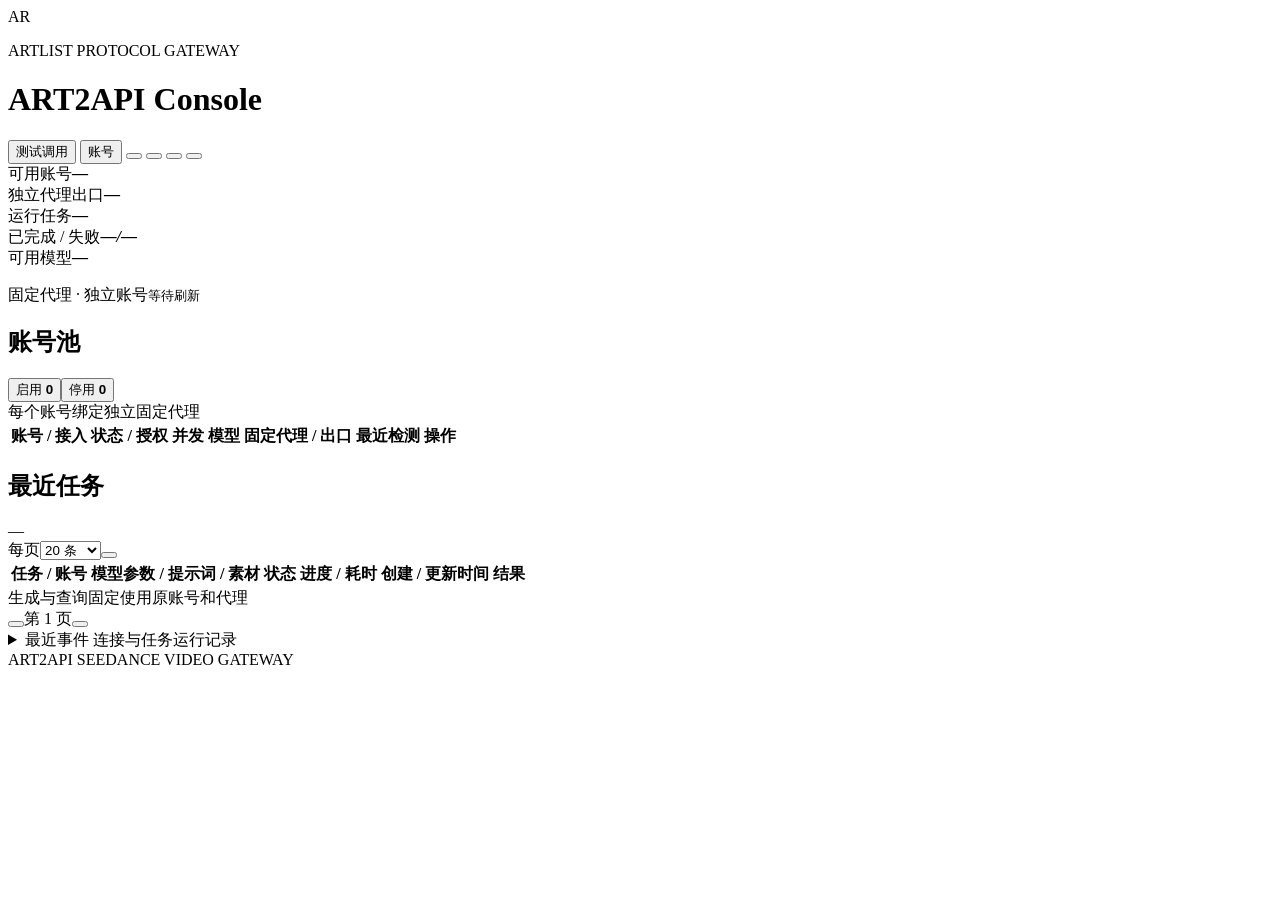
==== app/static/index.html @ 63ec1e99 "feat: pad short reference audio with two-second silence increments" ====
<!doctype html>
<html lang="zh-CN">
<head><meta charset="utf-8"><meta name="viewport" content="width=device-width,initial-scale=1"><link rel="icon" href="data:,"><title>ART2API Console</title><link rel="stylesheet" href="/static/styles.css?v=0.3.3"><script src="/static/app.js?v=0.3.6" defer></script></head>
<body><main class="shell">
  <header class="mast">
    <div class="brand"><span class="brand-mark">AR</span><div><p>ARTLIST PROTOCOL GATEWAY</p><h1>ART2API <span>Console</span></h1></div></div>
    <nav class="mast-actions" aria-label="主要操作">
      <button class="primary" id="newTask"><span data-icon="sparkles"></span>测试调用</button>
      <button id="addAccount"><span data-icon="user-plus"></span>账号</button>
      <button class="icon-button" id="settingsButton" title="运行设置" aria-label="运行设置"><span data-icon="settings"></span></button>
      <button class="icon-button" id="docsButton" title="接入说明" aria-label="接入说明"><span data-icon="book"></span></button>
      <button class="icon-button" id="refreshButton" title="刷新" aria-label="刷新"><span data-icon="refresh"></span></button>
      <button class="icon-button" id="logout" title="退出登录" aria-label="退出登录"><span data-icon="logout"></span></button>
    </nav>
  </header>
  <section class="metrics" aria-label="运行概览">
    <div><span>可用账号</span><strong id="readyCount">—</strong></div>
    <div><span>独立代理出口</span><strong id="proxyCount">—</strong></div>
    <div><span>运行任务</span><strong id="runningCount">—</strong></div>
    <div><span>已完成 / 失败</span><strong><span id="completeCount">—</span><i>/</i><span id="failedCount">—</span></strong></div>
    <div><span>可用模型</span><strong id="modelCount">—</strong></div>
    <p class="refresh-state"><span><b class="dot"></b>固定代理 · 独立账号</span><small id="updated" role="status">等待刷新</small></p>
  </section>
  <section class="workspace">
    <div class="section-head"><div class="title-row"><h2>账号池</h2><div class="segmented" id="accountTabs" aria-label="账号筛选"><button class="active" data-filter="enabled" aria-pressed="true">启用 <b id="enabledCount">0</b></button><button data-filter="disabled" aria-pressed="false">停用 <b id="disabledCount">0</b></button></div></div><span class="caption">每个账号绑定独立固定代理</span></div>
    <div class="table-wrap accounts-wrap"><table class="account-table"><thead><tr><th>账号 / 接入</th><th>状态 / 授权</th><th>并发</th><th>模型</th><th>固定代理 / 出口</th><th>最近检测</th><th class="actions-col">操作</th></tr></thead><tbody id="accounts"></tbody></table><div class="empty" id="accountsEmpty" hidden><span data-icon="users"></span><span id="accountsEmptyText">暂无启用账号</span><button id="emptyAdd">添加账号</button></div></div>
  </section>
  <section class="workspace">
    <div class="section-head"><div class="title-row"><h2>最近任务</h2><span class="caption" id="taskCount">—</span></div><div class="section-actions"><label class="inline-label" for="taskLimit">每页</label><select id="taskLimit" aria-label="每页任务条数"><option value="20">20 条</option><option value="50">50 条</option><option value="100">100 条</option><option value="200">200 条</option><option value="500">500 条</option></select><button class="icon-button" id="tasksRefresh" title="刷新任务" aria-label="刷新任务"><span data-icon="refresh"></span></button></div></div>
    <div class="table-wrap tasks-wrap"><table class="task-table"><thead><tr><th>任务 / 账号</th><th>模型参数 / 提示词 / 素材</th><th>状态</th><th>进度 / 耗时</th><th>创建 / 更新时间</th><th class="result-col">结果</th></tr></thead><tbody id="tasks"></tbody></table><div class="empty" id="tasksEmpty" hidden><span data-icon="layers"></span><span>暂无生成任务</span></div></div>
    <div class="pagination"><span class="caption">生成与查询固定使用原账号和代理</span><div><button id="previousPage" aria-label="上一页"><span data-icon="left"></span></button><span id="pageInfo">第 1 页</span><button id="nextPage" aria-label="下一页"><span data-icon="right"></span></button></div></div>
  </section>
  <details class="workspace event-panel"><summary>最近事件 <span class="caption">连接与任务运行记录</span></summary><div id="events" class="events"></div></details>
  <footer class="page-footer"><span>ART2API <b id="appVersion"></b></span><span>SEEDANCE VIDEO GATEWAY</span></footer>
</main><div id="mediaPopover" class="media-popover" popover="manual" role="dialog" aria-label="素材预览" hidden></div><div class="toast" id="toast" role="status" hidden></div>
<dialog id="accountDialog"><form class="dialog-form" id="accountForm"><header><div><p class="eyebrow">ACCOUNT</p><h2 id="accountTitle">添加账号</h2></div><button type="button" class="close">关闭</button></header><input name="id" type="hidden"><div class="form-grid"><label>账号名称<input name="name" required maxlength="120" autocomplete="off"></label><label>最大并发<input name="max_concurrency" type="number" min="1" max="20" value="1" required></label><label class="wide">接入方式<select name="backend"><option value="web">Artlist 网页（内置模型适配）</option><option value="mcp">Artlist MCP（需要 OAuth 客户端）</option></select></label><label class="wide">固定代理地址<input name="proxy_url" type="password" autocomplete="new-password" placeholder="socks5://xray:20001"><small id="proxyHelp">必填。每个账号使用一个独立固定出口。</small></label></div><footer><button type="button" class="close">取消</button><button class="primary" type="submit">保存账号</button></footer></form></dialog>

<dialog id="browserDialog" class="browser-dialog standalone-dialog"><header><div><p class="eyebrow">PROXIED AUTHORIZATION</p><h2>登录 Artlist</h2></div><button type="button" id="closeBrowser">结束授权窗口</button></header><p class="notice">此浏览器使用当前账号绑定的代理。点击画面中的输入框，再在下方输入内容；网页登录后点击“保存网页登录”；MCP 授权后关闭窗口并检测连接。</p><div class="browser-screen"><img id="browserImage" width="1100" height="760" alt="通过账号代理打开的 Artlist 授权页面"></div><form class="dialog-form" id="browserInput"><input name="text" type="password" autocomplete="off" placeholder="输入邮箱、密码或验证码" aria-label="发送到授权页面的输入内容"><button type="submit" class="primary">发送输入</button><button type="button" data-key="Tab">Tab</button><button type="button" data-key="Enter">Enter</button><button type="button" data-key="Backspace">删除</button></form><div class="browser-keys"><button type="button" data-key="ControlOrMeta+A">全选</button><button type="button" data-scroll="-500">向上滚动</button><button type="button" data-scroll="500">向下滚动</button><button type="button" id="saveWebLogin">保存网页登录</button><span id="browserStatus">正在加载</span></div></dialog>

<dialog id="profilesDialog" class="large-dialog"><form class="dialog-form" id="profilesForm"><header><div><p class="eyebrow">MODEL CAPABILITIES</p><h2>模型与工具映射</h2></div><button type="button" class="close">关闭</button></header><p class="notice">只登记该账号实际支持的模型和参数。未列出的模型不会接单；素材、时长及分辨率不做静默降级。</p><label>模型配置 JSON<textarea name="profiles" rows="17" spellcheck="false" required></textarea></label><details><summary>查看实时工具定义</summary><pre id="toolsJson"></pre></details><details><summary>查询上游模型目录</summary><div class="form-grid"><label>模型查询工具<select id="catalogTool"></select></label><label>工具参数 JSON<input id="catalogArguments" value="{}"></label></div><button type="button" id="fetchCatalog">读取模型目录</button><pre id="catalogJson"></pre></details><footer><button type="button" id="insertTemplate">插入配置模板</button><button type="submit" class="primary">保存映射</button></footer></form></dialog>

<dialog id="taskDialog" class="large-dialog"><form class="dialog-form" id="taskForm"><header><div><p class="eyebrow">VIDEO GENERATION</p><h2>测试生成</h2></div><button type="button" class="close">关闭</button></header><div class="form-grid"><label class="wide">模型<select name="model" id="taskModel" required></select></label><label>时长（秒）<input name="duration" type="number" value="5" min="4" max="30" required></label><label>分辨率<select name="resolution"><option>720p</option><option>480p</option><option>1080p</option><option>4k</option></select></label><label>画面比例<select name="aspect_ratio"><option>16:9</option><option>9:16</option><option>1:1</option><option>4:3</option><option>3:4</option><option>21:9</option></select></label><label class="wide">提示词<textarea name="prompt" rows="4" required></textarea></label><label class="wide">参考图片 URL（每行一个，可留空）<textarea name="image_urls" rows="3"></textarea></label><label class="wide">参考视频 URL（每行一个，可留空）<textarea name="video_urls" rows="2"></textarea></label><label class="wide">参考音频 URL（每行一个，可留空）<textarea name="audio_urls" rows="2"></textarea></label></div><p class="notice">生成会消耗 Artlist 积分，提交后无法远程取消。网页登录会话用于协议提交，任务固定使用该账号与代理。</p><footer><button type="button" class="close">取消</button><button type="submit" class="primary">提交生成</button></footer></form></dialog>

<dialog id="docsDialog" class="large-dialog standalone-dialog"><header><div><p class="eyebrow">INTEGRATION</p><h2>接入 lingya2api</h2></div><button type="button" class="close">关闭</button></header><p>在 lingya2api 的 ARTAPI 卡片填写本服务地址与 ART_API_KEY，配置模型映射，然后通过 Channel Routing Rules 选择首选与 fallback 顺序。</p><table><tbody><tr><th>提交视频</th><td><code>POST /api/v3/contents/generations/tasks</code></td></tr><tr><th>查询任务</th><td><code>GET /api/v3/contents/generations/tasks/{id}</code></td></tr><tr><th>鉴权</th><td><code>Authorization: Bearer &lt;ART_API_KEY&gt;</code></td></tr><tr><th>防重复提交</th><td><code>Idempotency-Key</code>：同一逻辑请求使用同一值</td></tr></tbody></table><pre>{"model":"doubao-seedance-2-0-260128","prompt":"海边日出，镜头缓慢推进","duration":5,"resolution":"720p","aspect_ratio":"16:9"}</pre><p>未知提交结果会保留原账号并停止自动重提；可在任务中填入真实上游任务 ID 恢复查询。模型列表只包含已授权、启用且已配置能力的账号。账号不可用时返回 503，可继续 fallback。生成与查询使用 HTTP 协议。</p><a href="/docs" target="_blank" rel="noopener">打开 API 文档 ↗</a></dialog>

<dialog id="webSessionDialog" class="large-dialog"><form class="dialog-form" id="webSessionForm">
<header><div><p class="eyebrow">WEB SESSION</p><h2>网页登录设置</h2></div><button type="button" class="close">关闭</button></header>
<p class="notice">登录与生成使用该账号的固定代理。可在连接账号窗口完成登录并保存，也可导入自己的网页登录会话。会话和验证令牌加密保存。</p>
<details><summary>手动导入网页登录会话</summary><label>Cookie<textarea name="cookie" rows="3" autocomplete="off" spellcheck="false"></textarea></label><label>User-Agent<input name="user_agent" autocomplete="off"></label><label>团队 ID（可选）<input name="team_id" autocomplete="off"></label></details>
<label>当次网页验证令牌（可选）<input type="password" name="token" autocomplete="new-password" maxlength="16000"></label>
<p class="notice">仅接受本人正常网页验证取得的未使用令牌，登记后最多保留 4 分钟，并且只用于一个任务。未配置时直接按网页登录协议提交，由上游校验是否接受。</p>
<footer><button type="button" class="close">取消</button><button type="submit" class="primary">保存</button></footer></form></dialog>
<dialog id="queryDialog"><form class="dialog-form" id="queryForm"><header><div><p class="eyebrow">GENERATION STATUS</p><h2>查询网页任务</h2></div><button type="button" class="close">关闭</button></header><label>生成任务 ID<input name="generation_id" required autocomplete="off"></label><p class="notice">填入该账号的 generation ID。查询会核对生成任务与输出文件 ID，并返回当前状态和视频地址。</p><pre id="queryResult"></pre><footer><button type="submit" class="primary">查询状态与结果</button></footer></form></dialog>

<dialog id="settingsDialog" class="settings-dialog"><form id="settingsForm" class="dialog-form">
  <header><div><p class="eyebrow">RUNTIME SETTINGS</p><h2>运行设置</h2><p class="subtitle">管理任务调度、授权浏览器与控制台显示偏好</p></div><button type="button" class="icon-button close" aria-label="关闭设置"><span data-icon="x"></span></button></header>
  <div class="settings-sections">
    <fieldset class="settings-card"><legend>任务与查询</legend><p class="card-note">运行参数保存在服务端，保存后无需重启。</p>
      <label>全局在途任务上限<input name="queue_limit" type="number" min="1" max="10000" required><small>同时受各账号并发限制，达到上限后由渠道 fallback 接续。</small></label>
      <label>任务超时（秒）<input name="task_timeout_seconds" type="number" min="60" max="86400" required><small>适用于新任务和手动恢复查询，已有任务保留原截止时间。</small></label>
      <label>状态轮询间隔（秒）<input name="poll_interval_seconds" type="number" min="1" max="300" required><small>在下一轮查询等待时生效。</small></label>
      <label>上游请求超时（秒）<input name="request_timeout_seconds" type="number" min="10" max="600" required><small>适用于后续协议请求；素材上传保留至少 120 秒。</small></label>
    </fieldset>
    <fieldset class="settings-card"><legend>授权浏览器</legend><p class="card-note">每个账号使用独立 Profile 和固定代理。</p>
      <label>浏览器闲置超时（秒）<input name="browser_timeout_seconds" type="number" min="60" max="7200" required><small>下次浏览器访问时更新闲置期限。</small></label>
      <label class="check"><input name="browser_headless" type="checkbox"><span>无头浏览器模式</span></label><p class="card-note">对下次启动的浏览器生效。默认关闭，正常验证 SDK 可能拒绝无头环境。</p>
      <label>Chrome 可执行文件<input id="chromeExecutable" readonly class="mono"><small>由部署环境 ART_CHROME_EXECUTABLE 配置。</small></label>
      <div class="settings-note"><span data-icon="shield"></span><p>代理在账号编辑窗口配置。所有生成、素材上传和状态查询都使用该账号的固定出口。</p></div>
    </fieldset>
    <fieldset class="settings-card"><legend>控制台显示</legend><p class="card-note">显示偏好仅保存在当前浏览器。</p>
      <label>每页任务条数<select name="task_limit"><option value="20">20 条</option><option value="50">50 条</option><option value="100">100 条</option><option value="200">200 条</option><option value="500">500 条</option></select><small>与任务列表右上角同步，可翻页查看更早任务。</small></label>
      <label>自动刷新<select name="refresh_seconds"><option value="0">关闭自动刷新</option><option value="5">每 5 秒</option><option value="15">每 15 秒</option><option value="30">每 30 秒</option><option value="60">每 60 秒</option></select><small>页面处于后台时暂停刷新，回到前台后更新。</small></label>
      <div class="settings-note"><span data-icon="layers"></span><p>运行任务、成功与失败数量始终按全量任务统计，不受分页或每页条数影响。</p></div>
    </fieldset>
    <fieldset class="settings-card settings-wide"><legend>参考视频适配</legend><div class="integration-grid"><label>Seedance 2.5 参考视频规格<select name="sd25_video_policy"><option value="adjust">自动适配目标时长和比例</option><option value="strict">严格保留素材，冲突时拒绝</option></select><small>适用于后续准备的任务；处理记录保存在任务详情及查询结果中。</small></label><p class="card-note">此模式由上游跟随参考视频的时长与比例。自动适配会将整段视频变速压缩或延长到目标时长，缩放并加黑边保留完整画面，转换为短边 720px、30fps 的 MP4；已有音轨同步变速。严格模式要求素材与请求规格匹配。原始素材不会被修改。</p></div></fieldset>
    <fieldset class="settings-card settings-wide"><legend>渠道接入与模型</legend><div class="integration-grid"><div><label>服务公开地址<input id="publicBaseUrl" readonly class="mono"></label><label>MCP 上游地址<input id="mcpUrl" readonly class="mono"></label><p class="card-note">以上地址由部署配置提供。管理登录使用 ART_ADMIN_TOKEN，lingya2api 渠道鉴权使用 ART_API_KEY。</p></div><div><p class="field-title">内置模型 <span class="caption">账号授权并启用后可调用</span></p><div id="settingsModels" class="model-list"></div></div></div></fieldset>
  </div>
  <footer><p class="caption" id="settingsHint" role="status">服务端设置重启后保留；未保存的修改不会生效。</p><div><button type="button" class="close">取消</button><button type="submit" class="primary"><span data-icon="save"></span>保存设置</button></div></footer>
</form></dialog>
<dialog id="taskDetailDialog" class="large-dialog standalone-dialog"><header><div><p class="eyebrow">TASK DETAIL</p><h2>任务详情</h2></div><button type="button" class="icon-button close" aria-label="关闭详情"><span data-icon="x"></span></button></header><div id="taskDetail"></div></dialog>
</body></html>
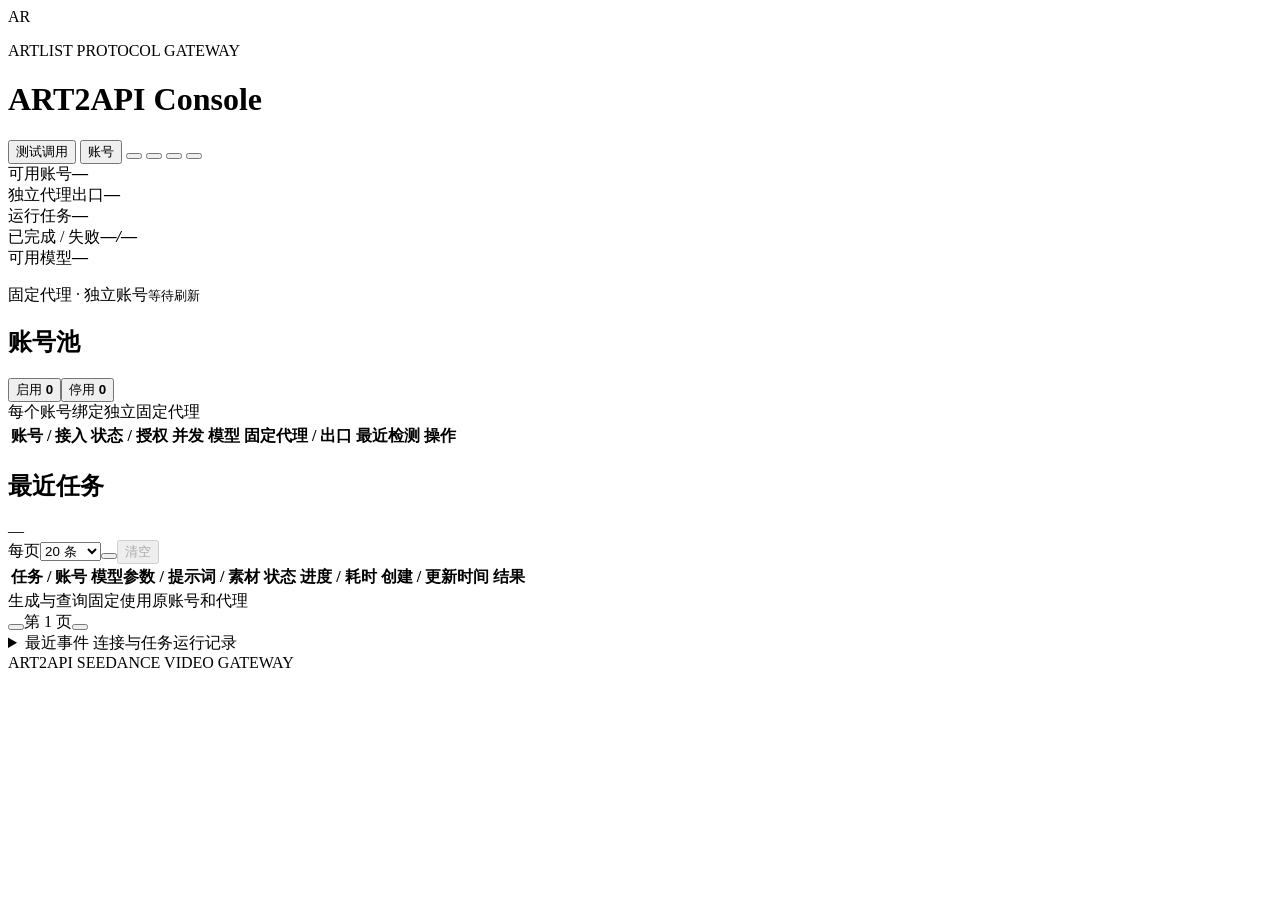
==== commit 234e6e31: "feat: clear completed console tasks while preserving active work" ====
--- a/app/static/index.html
+++ b/app/static/index.html
@@ -1,6 +1,6 @@
 <!doctype html>
 <html lang="zh-CN">
-<head><meta charset="utf-8"><meta name="viewport" content="width=device-width,initial-scale=1"><link rel="icon" href="data:,"><title>ART2API Console</title><link rel="stylesheet" href="/static/styles.css?v=0.3.3"><script src="/static/app.js?v=0.3.6" defer></script></head>
+<head><meta charset="utf-8"><meta name="viewport" content="width=device-width,initial-scale=1"><link rel="icon" href="data:,"><title>ART2API Console</title><link rel="stylesheet" href="/static/styles.css?v=0.3.3"><script src="/static/app.js?v=0.3.16" defer></script></head>
 <body><main class="shell">
   <header class="mast">
     <div class="brand"><span class="brand-mark">AR</span><div><p>ARTLIST PROTOCOL GATEWAY</p><h1>ART2API <span>Console</span></h1></div></div>
@@ -26,7 +26,7 @@
     <div class="table-wrap accounts-wrap"><table class="account-table"><thead><tr><th>账号 / 接入</th><th>状态 / 授权</th><th>并发</th><th>模型</th><th>固定代理 / 出口</th><th>最近检测</th><th class="actions-col">操作</th></tr></thead><tbody id="accounts"></tbody></table><div class="empty" id="accountsEmpty" hidden><span data-icon="users"></span><span id="accountsEmptyText">暂无启用账号</span><button id="emptyAdd">添加账号</button></div></div>
   </section>
   <section class="workspace">
-    <div class="section-head"><div class="title-row"><h2>最近任务</h2><span class="caption" id="taskCount">—</span></div><div class="section-actions"><label class="inline-label" for="taskLimit">每页</label><select id="taskLimit" aria-label="每页任务条数"><option value="20">20 条</option><option value="50">50 条</option><option value="100">100 条</option><option value="200">200 条</option><option value="500">500 条</option></select><button class="icon-button" id="tasksRefresh" title="刷新任务" aria-label="刷新任务"><span data-icon="refresh"></span></button></div></div>
+    <div class="section-head"><div class="title-row"><h2>最近任务</h2><span class="caption" id="taskCount">—</span></div><div class="section-actions"><label class="inline-label" for="taskLimit">每页</label><select id="taskLimit" aria-label="每页任务条数"><option value="20">20 条</option><option value="50">50 条</option><option value="100">100 条</option><option value="200">200 条</option><option value="500">500 条</option></select><button class="icon-button" id="tasksRefresh" title="刷新任务" aria-label="刷新任务"><span data-icon="refresh"></span></button><button class="danger" id="clearTasks" title="清空所有分页中已完成或失败的任务，保留进行中和结果未知的任务" disabled><span data-icon="trash"></span>清空</button></div></div>
     <div class="table-wrap tasks-wrap"><table class="task-table"><thead><tr><th>任务 / 账号</th><th>模型参数 / 提示词 / 素材</th><th>状态</th><th>进度 / 耗时</th><th>创建 / 更新时间</th><th class="result-col">结果</th></tr></thead><tbody id="tasks"></tbody></table><div class="empty" id="tasksEmpty" hidden><span data-icon="layers"></span><span>暂无生成任务</span></div></div>
     <div class="pagination"><span class="caption">生成与查询固定使用原账号和代理</span><div><button id="previousPage" aria-label="上一页"><span data-icon="left"></span></button><span id="pageInfo">第 1 页</span><button id="nextPage" aria-label="下一页"><span data-icon="right"></span></button></div></div>
   </section>
@@ -62,7 +62,7 @@
       <label>上游请求超时（秒）<input name="request_timeout_seconds" type="number" min="10" max="600" required><small>适用于后续协议请求；素材上传保留至少 120 秒。</small></label>
     </fieldset>
     <fieldset class="settings-card"><legend>授权浏览器</legend><p class="card-note">每个账号使用独立 Profile 和固定代理。</p>
-      <label>浏览器闲置超时（秒）<input name="browser_timeout_seconds" type="number" min="60" max="7200" required><small>下次浏览器访问时更新闲置期限。</small></label>
+      <label>登录窗口闲置超时（秒）<input name="browser_timeout_seconds" type="number" min="60" max="7200" required><small>后台验证浏览器随启用账号保留，供连续任务复用。</small></label>
       <label class="check"><input name="browser_headless" type="checkbox"><span>无头浏览器模式</span></label><p class="card-note">对下次启动的浏览器生效。默认关闭，正常验证 SDK 可能拒绝无头环境。</p>
       <label>Chrome 可执行文件<input id="chromeExecutable" readonly class="mono"><small>由部署环境 ART_CHROME_EXECUTABLE 配置。</small></label>
       <div class="settings-note"><span data-icon="shield"></span><p>代理在账号编辑窗口配置。所有生成、素材上传和状态查询都使用该账号的固定出口。</p></div>
